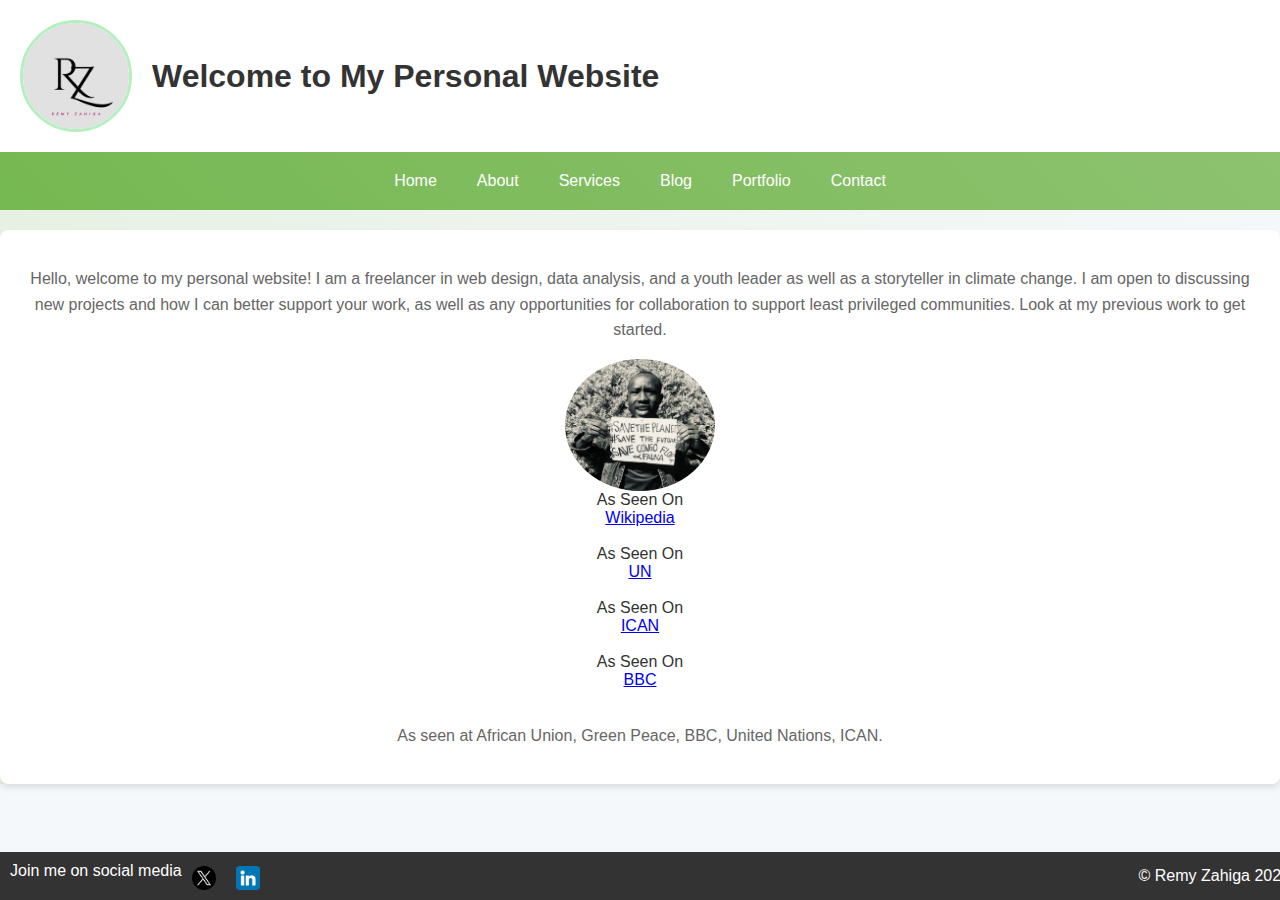
==== index.html @ 840fa84f "Update index.html" ====
<!DOCTYPE html>
<html lang="en">

<head>
    <meta charset="UTF-8">
    <meta name="viewport" content="width=device-width, initial-scale=1.0">
    <title>Home - Remy's Personal Website</title>
    <link href="Style.css" rel="stylesheet" type="text/css">
</head>

<body>

    <header id="header">
        <img src="logo remy.png" alt="Remy's Logo" class="logo">
        <h1>Welcome to My Personal Website</h1>
    </header>

   <div id="navbar">
		<a href= "index.html">Home</a> 
	     <a href= "about.html">About</a> 
	   <a href= "services.html">Services</a>
	     <a href= "blog.html">Blog</a>
		 <a href= "portfolio.html">Portfolio</a>
		 <a href= "contact.html">Contact</a>
       
	</div>
    <main id="content">
        <section>
            <p>Hello, welcome to my personal website! I am a freelancer in web design, data analysis, and a youth leader as well as a storyteller in climate change. I am open to discussing new projects and how I can better support your work, as well as any opportunities for collaboration to support least privileged communities. Look at my previous work to get started.</p>
            <img src="remy.webp" alt="Remy Zahiga" class="profile-picture">
        </section>

             As Seen On <a href= "https://fr.wikipedia.org/wiki/Remy_Zahiga/" target="_blank"> Wikipedia</a> <br>
	     As Seen On <a href= "https://fr.wikipedia.org/wiki/Remy_Zahiga/" target="_blank"> UN</a> <br>
	     As Seen On <a href= "https://fr.wikipedia.org/wiki/Remy_Zahiga/" target="_blank"> ICAN</a> <br>
	     As Seen On <a href= "https://fr.wikipedia.org/wiki/Remy_Zahiga/" target="_blank"> BBC</a> <br>

	    
        <p>As seen at African Union, Green Peace, BBC, United Nations, ICAN.</p>
    </main>

    <footer id="footer">
        <div id="social">
            Join me on social media
            <a href="https://twitter.com/Remy_Zahiga" class="social-link"><img src="twitter.png" alt="Twitter"></a>
            <a href="https://ie.linkedin.com/in/remy-zahiga-4a38a5113" class="social-link"><img src="linkedin.png" alt="LinkedIn"></a>
        </div>
        <div>
            © Remy Zahiga 2024
        </div>
    </footer>

</body>

</html>
---- Style.css ----
@charset "utf-8";

/* Reset some basic elements */
body, html {
    margin: 0;
    padding: 0;
    box-sizing: border-box;
    font-family: 'Segoe UI', Tahoma, Geneva, Verdana, sans-serif;
    background-color: #F5F8FA;
    color: #333;
}

/* Smooth transition for hover effects */
a, button {
    transition: all 0.3s ease;
}

/* Header styles */
#header {
    display: flex;
    align-items: center;
    padding: 20px;
    background-color: #ffffff;
    box-shadow: 0 2px 5px rgba(0,0,0,0.1);
}

.logo {
    border-radius: 50%;
    width: 106px;
    height: 106px;
    margin-right: 20px;
    object-fit: cover;
    border: 3px solid #B4F0BE;
}

/* Navigation bar */
#navbar {
    display: flex;
    justify-content: center;
    padding: 10px 0;
    background: linear-gradient(45deg, #76b852, #8DC26F);
    color: white;
    margin: 0;
    font-size: 16px;
}

#navbar a {
    color: white;
    padding: 10px 15px;
    border-radius: 20px;
    text-decoration: none;
    font-weight: 500;
}

#navbar a:hover {
    background-color: rgba(255,255,255,0.2);
}

/* Main content */
#content {
    display: grid;
    grid-template-columns: 1fr;
    padding: 20px;
    text-align: center;
}

/* Footer */
#footer {
    display: flex;
    justify-content: space-between;
    align-items: center;
    padding: 10px 20px;
    background: #76b852;
    color: white;
    position: fixed;
    bottom: 0;
    width: calc(100% - 40px);
}

#social {
    display: flex;
}

.social-link {
    margin: 0 10px;
    color: white;
    font-size: 24px;
}

/* Enhancements for forms and buttons */
input[type=text], select, textarea {
    width: 100%;
    padding: 15px;
    margin-top: 8px;
    margin-bottom: 16px;
    border: 1px solid #ccc;
    border-radius: 4px;
    box-sizing: border-box;
}

input[type=submit] {
    width: auto;
    background-color: #4CAF50;
    color: white;
    padding: 14px 20px;
    border: none;
    border-radius: 4px;
    cursor: pointer;
}

input[type=submit]:hover {
    background-color: #45a049;
}

/* Responsive Design */
@media screen and (max-width: 768px) {
    #navbar, #footer {
        flex-direction: column;
    }
    
    #navbar a, .social-link {
        margin: 5px;
    }
}

/* Additional aesthetic improvements */
body {
    background: linear-gradient(to right, #E6F1E3, #F5F8FA);
}

/* Content Styling */
p {
    line-height: 1.6;
    color: #666;
}

h1, h2, h3, h4, h5, h6 {
    color: #333;
}

/* Resize Social Media Icons */
#social img {
    width: 24px; /* Adjust this value to fit your design */
    height: auto; /* Keeps the aspect ratio intact */
    vertical-align: middle; /* Aligns the icon vertically with any adjacent text or elements */
}

/* Alternatively, if you're targeting specifically the Twitter icon */
.twitter-icon {
    width: 24px; /* Or any size that fits */
    height: auto;
}

/* Enhance visuals with shadows and more */
#content, .container {
    box-shadow: 0 4px 6px rgba(0,0,0,0.1);
    border-radius: 8px;
    background: white;
    margin: 20px auto;
    padding: 20px;
}

.container {
    max-width: 800px;
}

/* Resize Profile Picture */
.profile-picture {
    width: 150px; /* Adjust this value to the desired width */
    height: auto; /* Keeps the aspect ratio intact */
    border-radius: 50%; /* Optional: creates a circular profile picture */
    object-fit: cover; /* Ensures the image covers the area without losing aspect ratio */
    display: block; /* Optional: use if you want to center the image */
    margin: 0 auto; /* Optional: centers the image horizontally */
}

body {
    font-family: 'Arial', sans-serif;
    background-color: #F0F0F0;
    color: #333;
    margin: 0;
    padding: 0;
}

#header {
    background-color: #fff;
    padding: 20px;
    text-align: center;
    box-shadow: 0 2px 4px rgba(0,0,0,0.1);
}

#header .logo {
    transition: transform 0.5s ease;
}

#header .logo:hover {
    transform: rotate(360deg);
}

#navbar {
    display: flex;
    justify-content: center;
    background-color: #333;
    padding: 10px 0;
}

#navbar a {
    color: white;
    padding: 10px 20px;
    text-decoration: none;
    transition: background-color 0.3s ease;
}

#navbar a:hover, #navbar a.active {
    background-color: #555;
}

#about {
    padding: 20px;
    text-align: justify;
    max-width: 800px;
    margin: 40px auto;
    background-color: white;
    box-shadow: 0 4px 8px rgba(0,0,0,0.1);
    border-radius: 8px;
    animation: fadeIn 2s ease-out;
}

@keyframes fadeIn {
    from { opacity: 0; }
    to { opacity: 1; }
}

#footer {
    background-color: #333;
    color: white;
    text-align: center;
    padding: 10px;
    position: fixed;
    bottom: 0;
    width: 100%;
}

#social a {
    margin: 0 10px;
}

#social img {
    width: 24px;
    height: 24px;
    transition: transform 0.3s ease;
}

#social img:hover {
    transform: scale(1.2);
}

@media (max-width: 768px) {
    #navbar {
        flex-direction: column;
    }
}

/* Add to your existing CSS, ensuring not to duplicate existing rules */

.service-item {
    margin: 20px 0;
    padding: 20px;
    background-color: #f9f9f9;
    border-left: 4px solid #76b852; /* Accent color */
    transition: transform 0.3s ease, box-shadow 0.3s ease;
}

.service-item:hover {
    transform: translateY(-5px);
    box-shadow: 0 10px 20px rgba(0,0,0,0.1);
}

.service-item h4 {
    margin-top: 0;
    color: #333;
}

/* Ensuring the active link is highlighted */
#navbar a.active {
    background-color: #76b852;
    color: white;
    border-radius: 5px;
}

/* Smooth transitions for social links */
#social a {
    transition: transform 0.3s ease;
}

#social a:hover img {
    transform: scale(1.1);
}
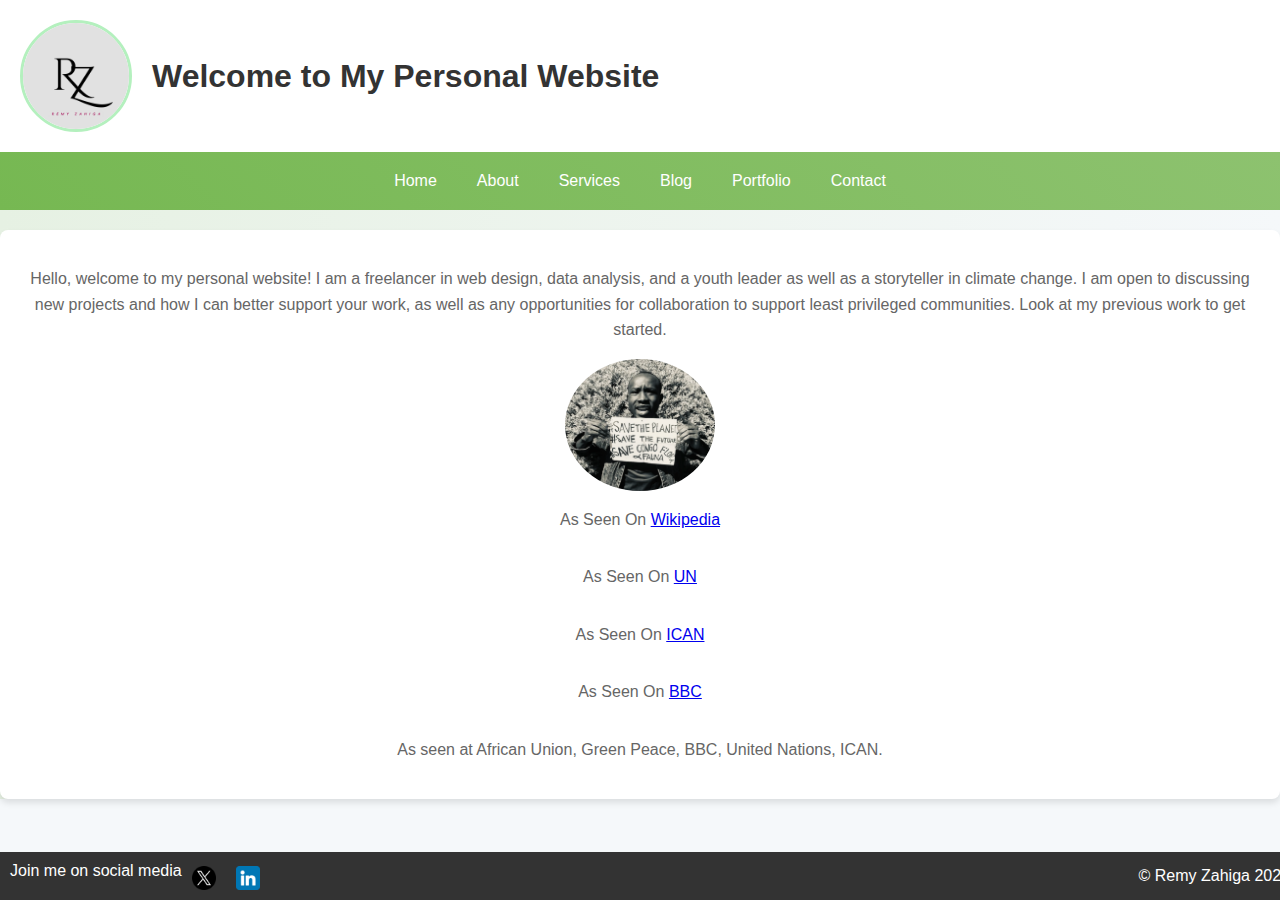
==== commit d32dc3d3: "Update index.html" ====
--- a/index.html
+++ b/index.html
@@ -31,10 +31,10 @@
             <img src="remy.webp" alt="Remy Zahiga" class="profile-picture">
         </section>
 
-             As Seen On <a href= "https://fr.wikipedia.org/wiki/Remy_Zahiga/" target="_blank"> Wikipedia</a> <br>
-	     As Seen On <a href= "https://fr.wikipedia.org/wiki/Remy_Zahiga/" target="_blank"> UN</a> <br>
-	     As Seen On <a href= "https://fr.wikipedia.org/wiki/Remy_Zahiga/" target="_blank"> ICAN</a> <br>
-	     As Seen On <a href= "https://fr.wikipedia.org/wiki/Remy_Zahiga/" target="_blank"> BBC</a> <br>
+                     <p>As Seen On <a href= "https://fr.wikipedia.org/wiki/Remy_Zahiga/" target="_blank"> Wikipedia</a></p>
+	     <p>As Seen On <a href= "https://fr.wikipedia.org/wiki/Remy_Zahiga/" target="_blank"> UN</a> </p>
+	     <p>As Seen On <a href= "https://fr.wikipedia.org/wiki/Remy_Zahiga/" target="_blank"> ICAN</a> </p>
+	     <p>As Seen On <a href= "https://fr.wikipedia.org/wiki/Remy_Zahiga/" target="_blank"> BBC</a></p>
 
 	    
         <p>As seen at African Union, Green Peace, BBC, United Nations, ICAN.</p>
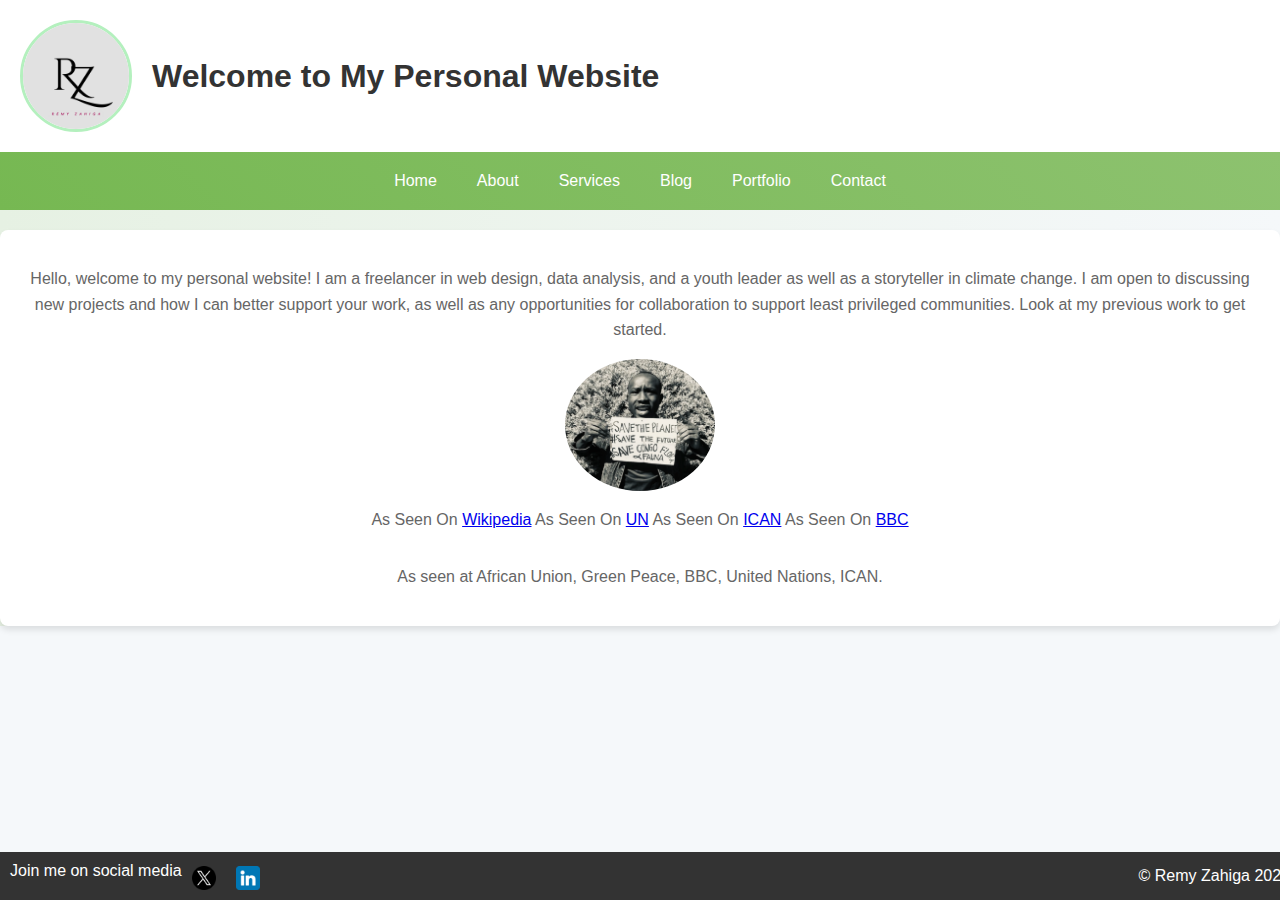
==== commit 5ba28b86: "Update index.html" ====
--- a/index.html
+++ b/index.html
@@ -31,10 +31,11 @@
             <img src="remy.webp" alt="Remy Zahiga" class="profile-picture">
         </section>
 
-                     <p>As Seen On <a href= "https://fr.wikipedia.org/wiki/Remy_Zahiga/" target="_blank"> Wikipedia</a></p>
-	     <p>As Seen On <a href= "https://fr.wikipedia.org/wiki/Remy_Zahiga/" target="_blank"> UN</a> </p>
-	     <p>As Seen On <a href= "https://fr.wikipedia.org/wiki/Remy_Zahiga/" target="_blank"> ICAN</a> </p>
-	     <p>As Seen On <a href= "https://fr.wikipedia.org/wiki/Remy_Zahiga/" target="_blank"> BBC</a></p>
+             <p>As Seen On <a href= "https://fr.wikipedia.org/wiki/Remy_Zahiga/" target="_blank"> Wikipedia</a>
+	     As Seen On <a href= "https://fr.wikipedia.org/wiki/Remy_Zahiga/" target="_blank"> UN</a>
+	     As Seen On <a href= "https://fr.wikipedia.org/wiki/Remy_Zahiga/" target="_blank"> ICAN</a>
+	     As Seen On <a href= "https://fr.wikipedia.org/wiki/Remy_Zahiga/" target="_blank"> BBC</a>
+    </p>
 
 	    
         <p>As seen at African Union, Green Peace, BBC, United Nations, ICAN.</p>
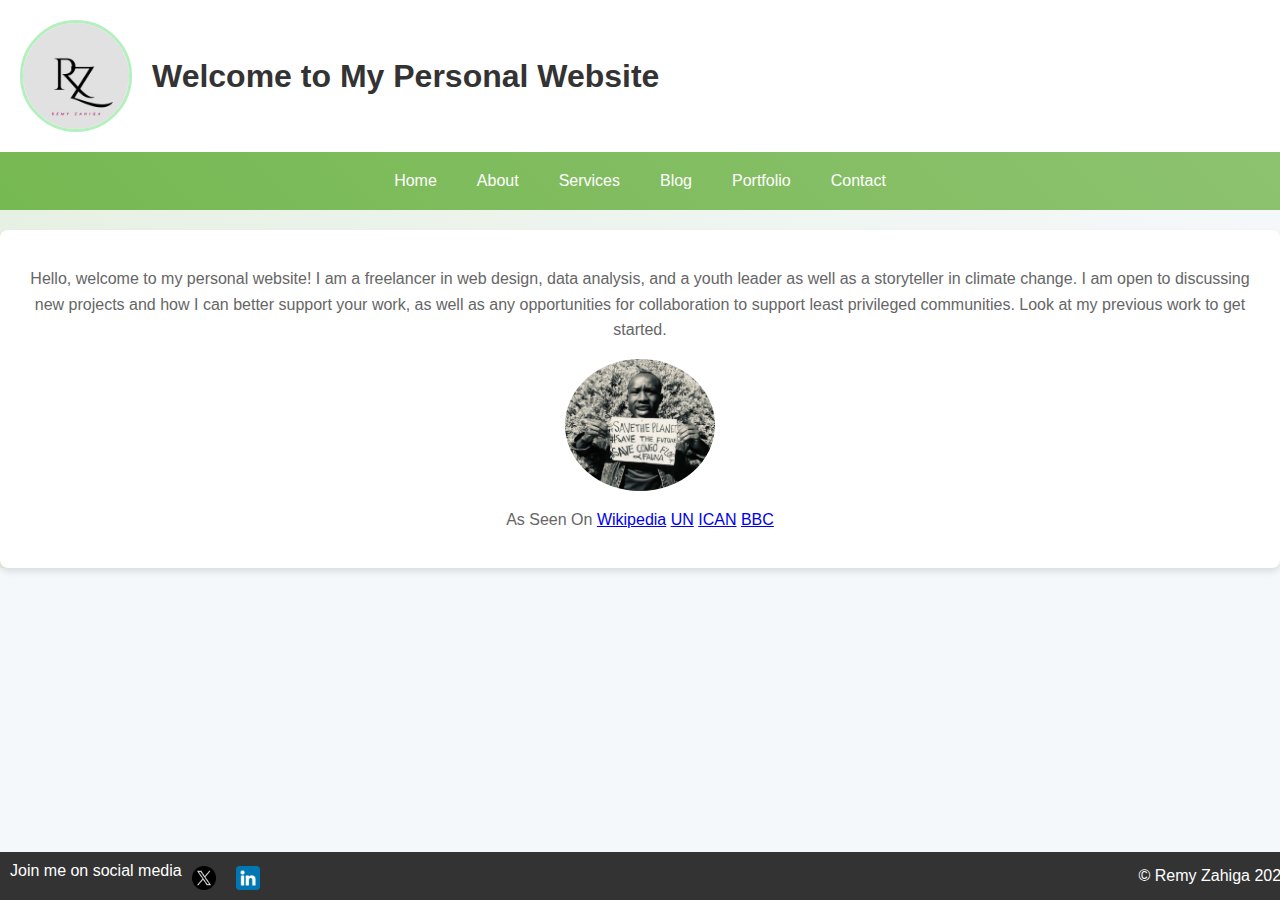
==== commit b26e9f72: "Update index.html" ====
--- a/index.html
+++ b/index.html
@@ -32,13 +32,11 @@
         </section>
 
              <p>As Seen On <a href= "https://fr.wikipedia.org/wiki/Remy_Zahiga/" target="_blank"> Wikipedia</a>
-	     As Seen On <a href= "https://fr.wikipedia.org/wiki/Remy_Zahiga/" target="_blank"> UN</a>
-	     As Seen On <a href= "https://fr.wikipedia.org/wiki/Remy_Zahiga/" target="_blank"> ICAN</a>
-	     As Seen On <a href= "https://fr.wikipedia.org/wiki/Remy_Zahiga/" target="_blank"> BBC</a>
+	      <a href= "https://fr.wikipedia.org/wiki/Remy_Zahiga/" target="_blank"> UN</a>
+	      <a href= "https://fr.wikipedia.org/wiki/Remy_Zahiga/" target="_blank"> ICAN</a>
+	      <a href= "https://fr.wikipedia.org/wiki/Remy_Zahiga/" target="_blank"> BBC</a>
     </p>
 
-	    
-        <p>As seen at African Union, Green Peace, BBC, United Nations, ICAN.</p>
     </main>
 
     <footer id="footer">
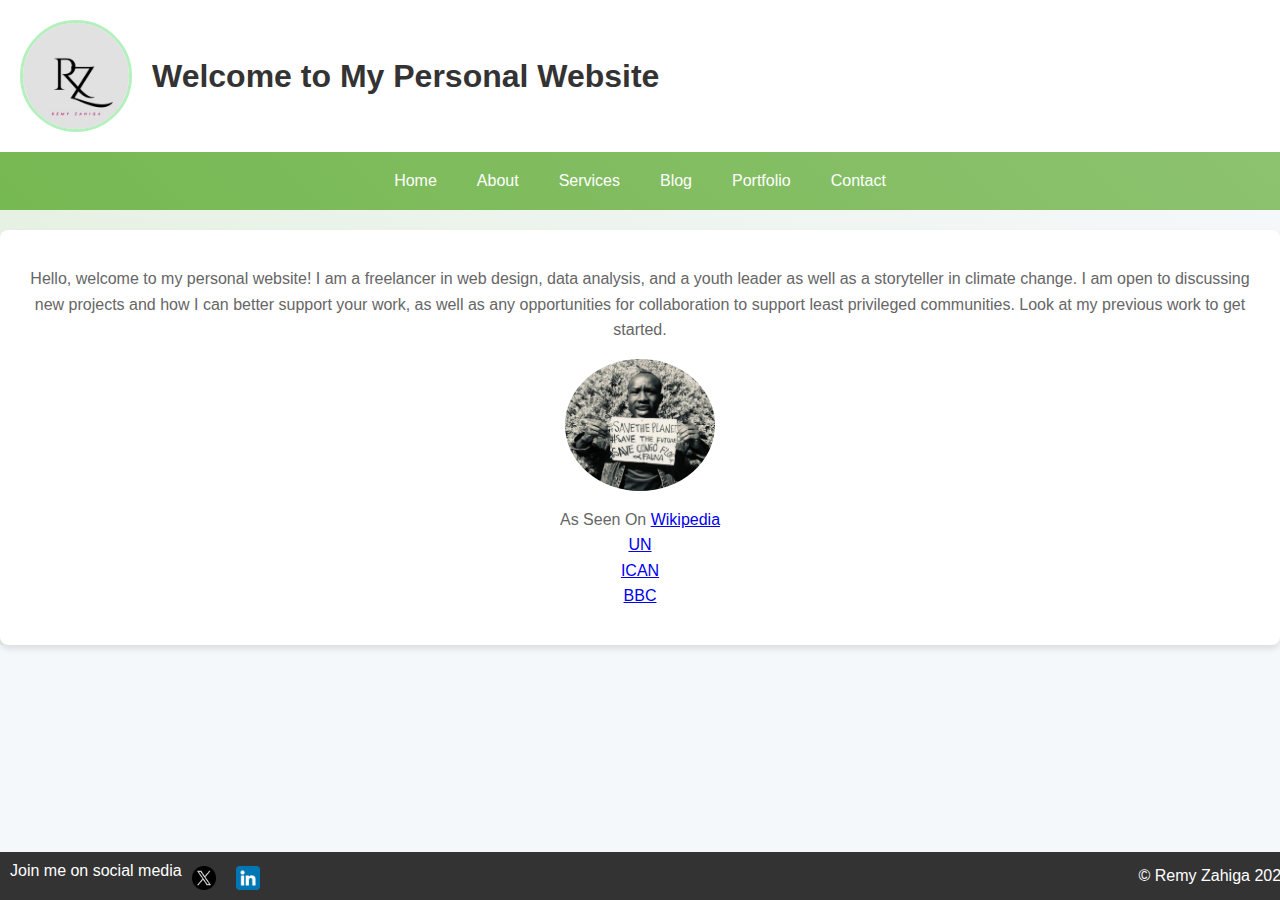
==== commit 9761f422: "Update index.html" ====
--- a/index.html
+++ b/index.html
@@ -31,10 +31,10 @@
             <img src="remy.webp" alt="Remy Zahiga" class="profile-picture">
         </section>
 
-             <p>As Seen On <a href= "https://fr.wikipedia.org/wiki/Remy_Zahiga/" target="_blank"> Wikipedia</a>
-	      <a href= "https://fr.wikipedia.org/wiki/Remy_Zahiga/" target="_blank"> UN</a>
-	      <a href= "https://fr.wikipedia.org/wiki/Remy_Zahiga/" target="_blank"> ICAN</a>
-	      <a href= "https://fr.wikipedia.org/wiki/Remy_Zahiga/" target="_blank"> BBC</a>
+             <p>As Seen On <a href= "https://fr.wikipedia.org/wiki/Remy_Zahiga/" target="_blank"> Wikipedia</a> <br>
+	      <a href= "https://fr.wikipedia.org/wiki/Remy_Zahiga/" target="_blank"> UN</a>  <br>
+	      <a href= "https://fr.wikipedia.org/wiki/Remy_Zahiga/" target="_blank"> ICAN</a>  <br>
+	      <a href= "https://fr.wikipedia.org/wiki/Remy_Zahiga/" target="_blank"> BBC</a>  <br>
     </p>
 
     </main>
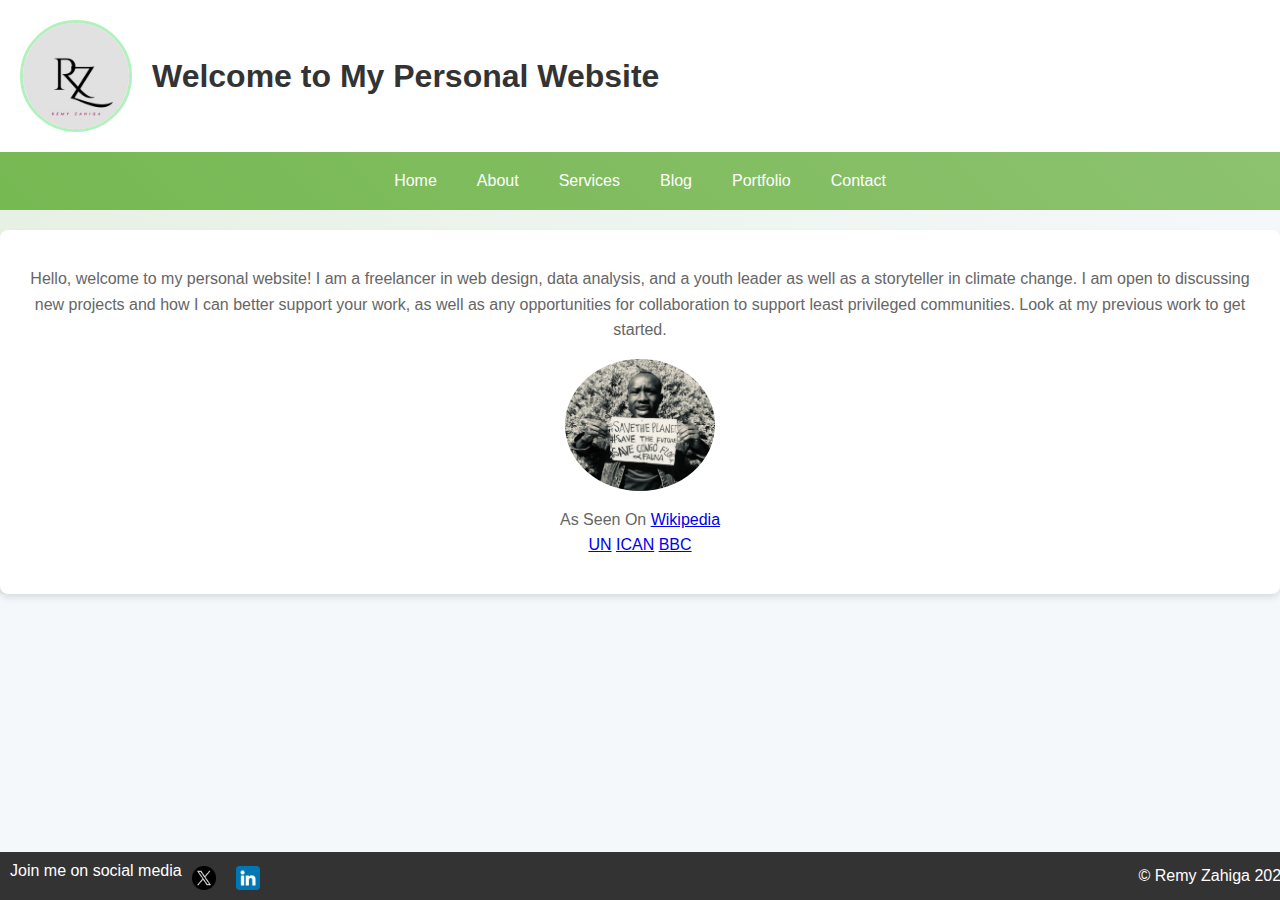
==== commit d13790f0: "Update index.html" ====
--- a/index.html
+++ b/index.html
@@ -32,9 +32,9 @@
         </section>
 
              <p>As Seen On <a href= "https://fr.wikipedia.org/wiki/Remy_Zahiga/" target="_blank"> Wikipedia</a> <br>
-	      <a href= "https://fr.wikipedia.org/wiki/Remy_Zahiga/" target="_blank"> UN</a>  <br>
-	      <a href= "https://fr.wikipedia.org/wiki/Remy_Zahiga/" target="_blank"> ICAN</a>  <br>
-	      <a href= "https://fr.wikipedia.org/wiki/Remy_Zahiga/" target="_blank"> BBC</a>  <br>
+	      <a href= "https://fr.wikipedia.org/wiki/Remy_Zahiga/" target="_blank"> UN</a>  
+	      <a href= "https://fr.wikipedia.org/wiki/Remy_Zahiga/" target="_blank"> ICAN</a>  
+	      <a href= "https://fr.wikipedia.org/wiki/Remy_Zahiga/" target="_blank"> BBC</a> 
     </p>
 
     </main>
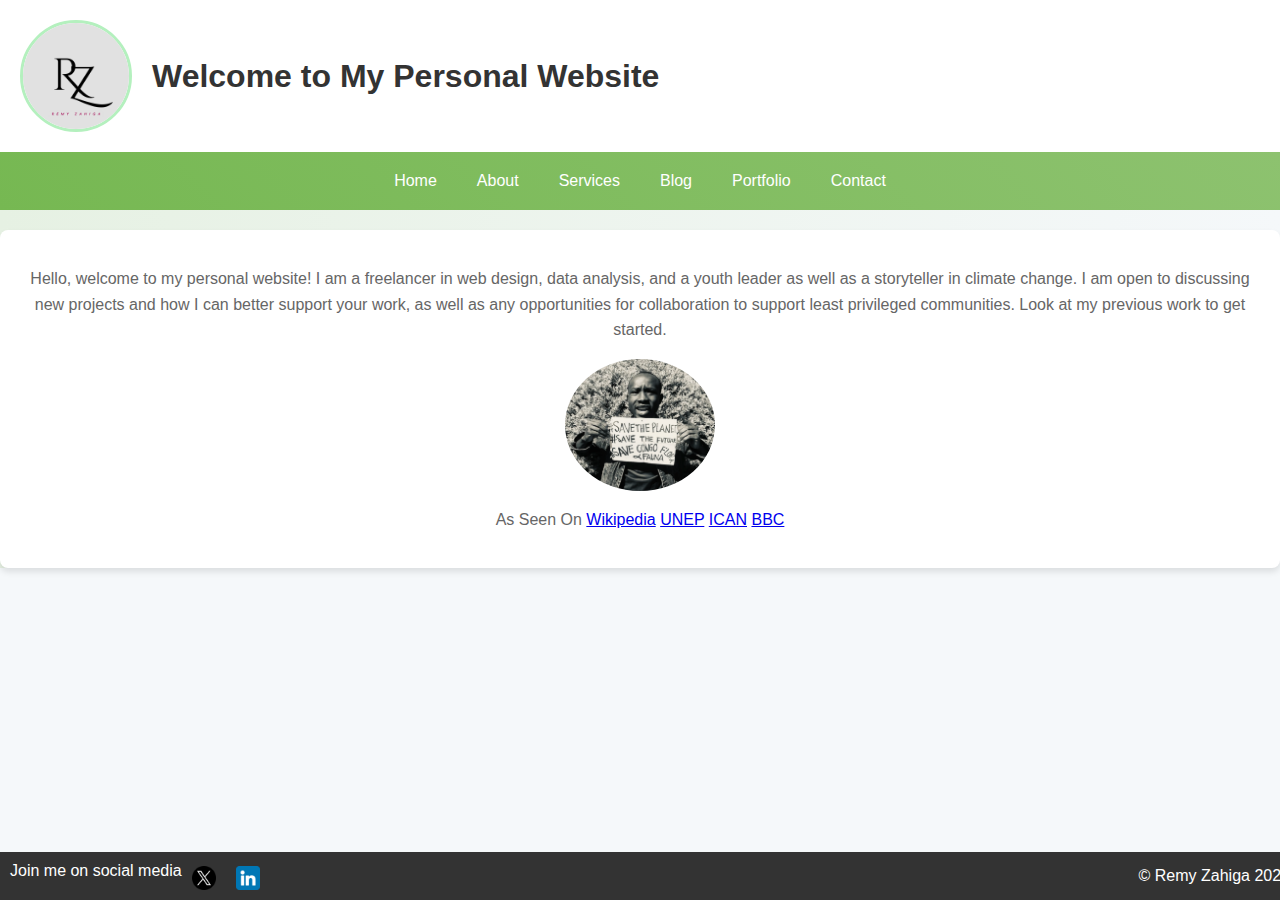
==== commit af63f16b: "Update index.html" ====
--- a/index.html
+++ b/index.html
@@ -31,10 +31,10 @@
             <img src="remy.webp" alt="Remy Zahiga" class="profile-picture">
         </section>
 
-             <p>As Seen On <a href= "https://fr.wikipedia.org/wiki/Remy_Zahiga/" target="_blank"> Wikipedia</a> <br>
-	      <a href= "https://fr.wikipedia.org/wiki/Remy_Zahiga/" target="_blank"> UN</a>  
-	      <a href= "https://fr.wikipedia.org/wiki/Remy_Zahiga/" target="_blank"> ICAN</a>  
-	      <a href= "https://fr.wikipedia.org/wiki/Remy_Zahiga/" target="_blank"> BBC</a> 
+             <p>As Seen On <a href= "https://fr.wikipedia.org/wiki/Remy_Zahiga/" target="_blank"> Wikipedia</a> 
+	      <a href= "https://rss.com/podcasts/un-decade-on-ecosystem-restoration/766588/" target="_blank"> UNEP</a>  
+	      <a href= "https://vienna.icanw.org/remy_zahiga/" target="_blank"> ICAN</a>  
+	      <a href= "https://youtu.be/IdtMFlsHLiM?si=0F1aXreXiYWRNrg0/" target="_blank"> BBC</a> 
     </p>
 
     </main>
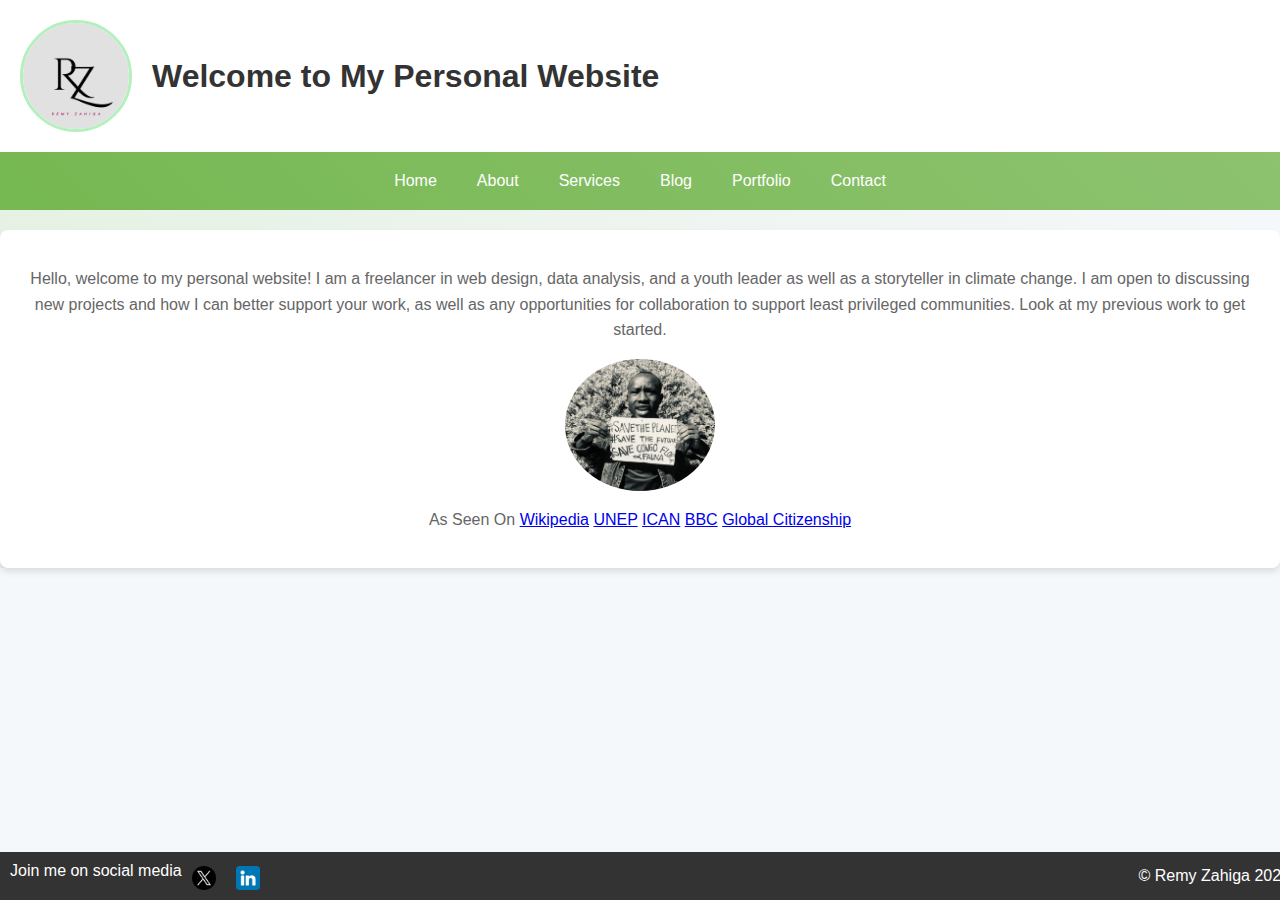
==== commit c8122c01: "Update index.html" ====
--- a/index.html
+++ b/index.html
@@ -35,6 +35,7 @@
 	      <a href= "https://rss.com/podcasts/un-decade-on-ecosystem-restoration/766588/" target="_blank"> UNEP</a>  
 	      <a href= "https://vienna.icanw.org/remy_zahiga/" target="_blank"> ICAN</a>  
 	      <a href= "https://youtu.be/IdtMFlsHLiM?si=0F1aXreXiYWRNrg0/" target="_blank"> BBC</a> 
+	      <a href= "https://www.globalcitizen.org/en/content/save-congo-rainforest-indigenous-people/" target="_blank"> Global Citizenship</a> 
     </p>
 
     </main>
